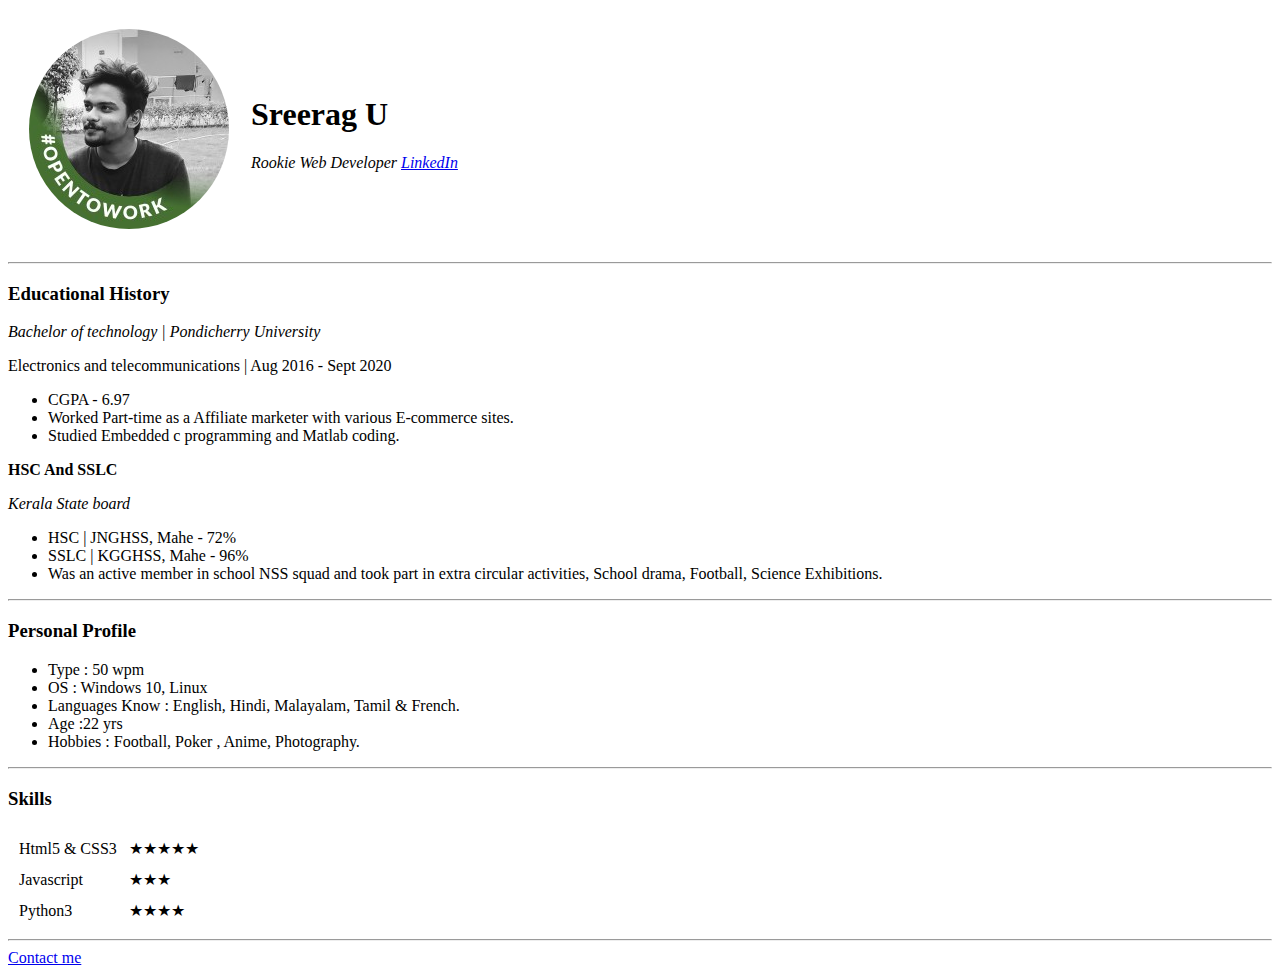
==== index.html @ 61a1f8e4 "cv website files" ====
<!DOCTYPE html>
<html lang="en" dir="ltr">
<!-- HOLDS INFPORMATION ABT PAGE-->
<head>
  <meta charset="utf-8">
  <title>Sreerag's Personal Site</title>
  <link rel="stylesheet" href="style.css" />
</head>
<!--the actual site-->

<body>
  <table cellspacing="20">
    <tr>
      <td>
        <img src="ragan.jpg" alt="sreerag's profile picture">
      </td>
      <td>
        <h1><strong>Sreerag U</strong></h1>
        <p><em>Rookie Web Developer <a href="https://www.linkedin.com/in/sreerag-u/">LinkedIn</a></em></p>
      </td>
    </tr>
  </table>

  <style>
    img {
      border-radius: 120px;
    }
  </style>
  <hr />
  <!-- education  details-->
  <h3>Educational History</h3>
  <p>
    <em>Bachelor of technology | Pondicherry University</em>
  </p>
  <p>
    Electronics and telecommunications | Aug 2016 - Sept 2020
  </p>
  <ul>
    <li>
      CGPA - 6.97
    </li>
    <li>
      Worked Part-time as a Affiliate marketer with various E-commerce sites.
    </li>
    <li>
      Studied Embedded c programming and Matlab coding.
    </li>

  </ul>
  <p><strong>HSC And SSLC</strong></p>
  <p>
    <em> Kerala State board</em>
  </p>
  <ul>
    <li>
      HSC | JNGHSS, Mahe - 72%
    </li>
    <li>
      SSLC | KGGHSS, Mahe - 96%
    </li>
    <li>
      Was an active member in school NSS squad and took part in extra circular activities, School&nbsp;drama, Football, Science Exhibitions.
    </li>
  </ul>
  <hr />
  <!-- extra stuff-->
  <h3>Personal Profile</h3>
  <ul>
    <li>
      Type : 50 wpm
    </li>
    <li>
      OS : Windows 10, Linux
    </li>
    <li>
      Languages Know : English, Hindi, Malayalam, Tamil & French.
    </li>
    <li>
      Age :22 yrs
    </li>
    <li>
      Hobbies : Football, Poker , Anime, Photography.
    </li>
  </ul>
<hr />
  <!--skill set-->
  <h3>Skills</h3>
  <table cellspacing="10">
    <tr>
      <td>
        Html5 & CSS3
      </td>
      <td>
        ★★★★★
      </td>
    </tr>
    <tr>
      <td>
        Javascript
      </td>
      <td>
        ★★★
      </td>
    </tr>
    <tr>
      <td>
        Python3
      </td>
      <td>
        ★★★★
      </td>
    </tr>
  </table>
  <hr />
  <a href="contact.html">Contact me</a>
</body>

</html>
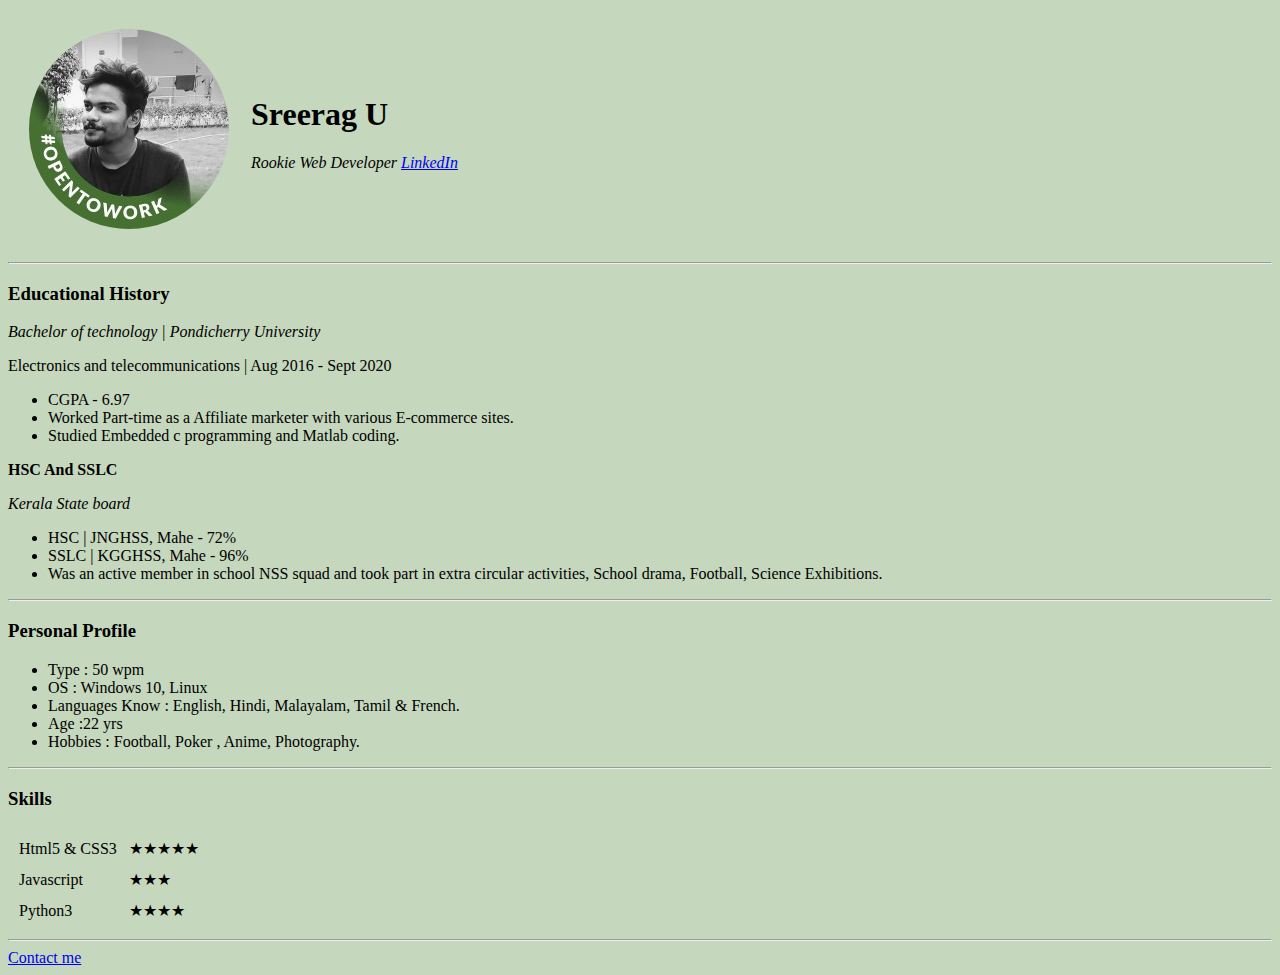
==== commit 18a3eb3e: "Update index.html" ====
--- a/index.html
+++ b/index.html
@@ -4,11 +4,11 @@
 <head>
   <meta charset="utf-8">
   <title>Sreerag's Personal Site</title>
-  <link rel="stylesheet" href="style.css" />
+
 </head>
 <!--the actual site-->
 
-<body>
+<body style="background-color:  #c5d7bd">
   <table cellspacing="20">
     <tr>
       <td>
@@ -116,3 +116,4 @@
 </body>
 
 </html>
+
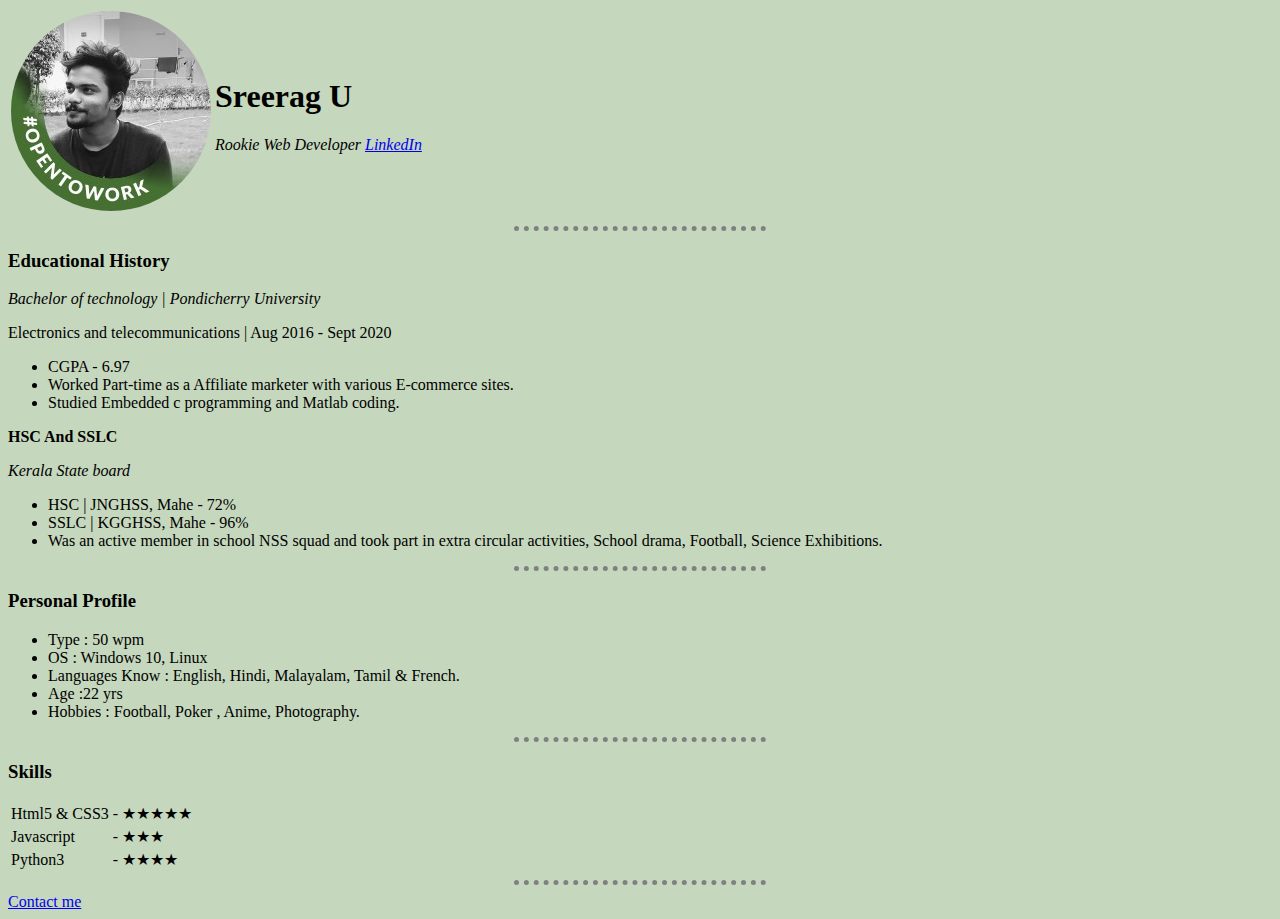
==== commit 7d8f925c: "Add files via upload" ====
--- a/index.html
+++ b/index.html
@@ -1,15 +1,32 @@
 <!DOCTYPE html>
 <html lang="en" dir="ltr">
 <!-- HOLDS INFPORMATION ABT PAGE-->
+
 <head>
   <meta charset="utf-8">
   <title>Sreerag's Personal Site</title>
+  <style>
+    img {
+      border-radius: 120px;
+    }
 
+    body {
+      background-color: #c5d7bd;
+    }
+
+    hr {
+      border-style: none;
+      border-top-style: dotted;
+      border-width: 5px;
+      border-color: grey;
+      width: 20%;
+    }
+  </style>
 </head>
 <!--the actual site-->
 
-<body style="background-color:  #c5d7bd">
-  <table cellspacing="20">
+<body>
+  <table>
     <tr>
       <td>
         <img src="ragan.jpg" alt="sreerag's profile picture">
@@ -20,12 +37,6 @@
       </td>
     </tr>
   </table>
-
-  <style>
-    img {
-      border-radius: 120px;
-    }
-  </style>
   <hr />
   <!-- education  details-->
   <h3>Educational History</h3>
@@ -82,16 +93,16 @@
       Hobbies : Football, Poker , Anime, Photography.
     </li>
   </ul>
-<hr />
+  <hr />
   <!--skill set-->
   <h3>Skills</h3>
-  <table cellspacing="10">
+  <table>
     <tr>
       <td>
         Html5 & CSS3
       </td>
       <td>
-        ★★★★★
+        - ★★★★★
       </td>
     </tr>
     <tr>
@@ -99,7 +110,7 @@
         Javascript
       </td>
       <td>
-        ★★★
+        - ★★★
       </td>
     </tr>
     <tr>
@@ -107,7 +118,7 @@
         Python3
       </td>
       <td>
-        ★★★★
+        - ★★★★
       </td>
     </tr>
   </table>
@@ -116,4 +127,3 @@
 </body>
 
 </html>
-
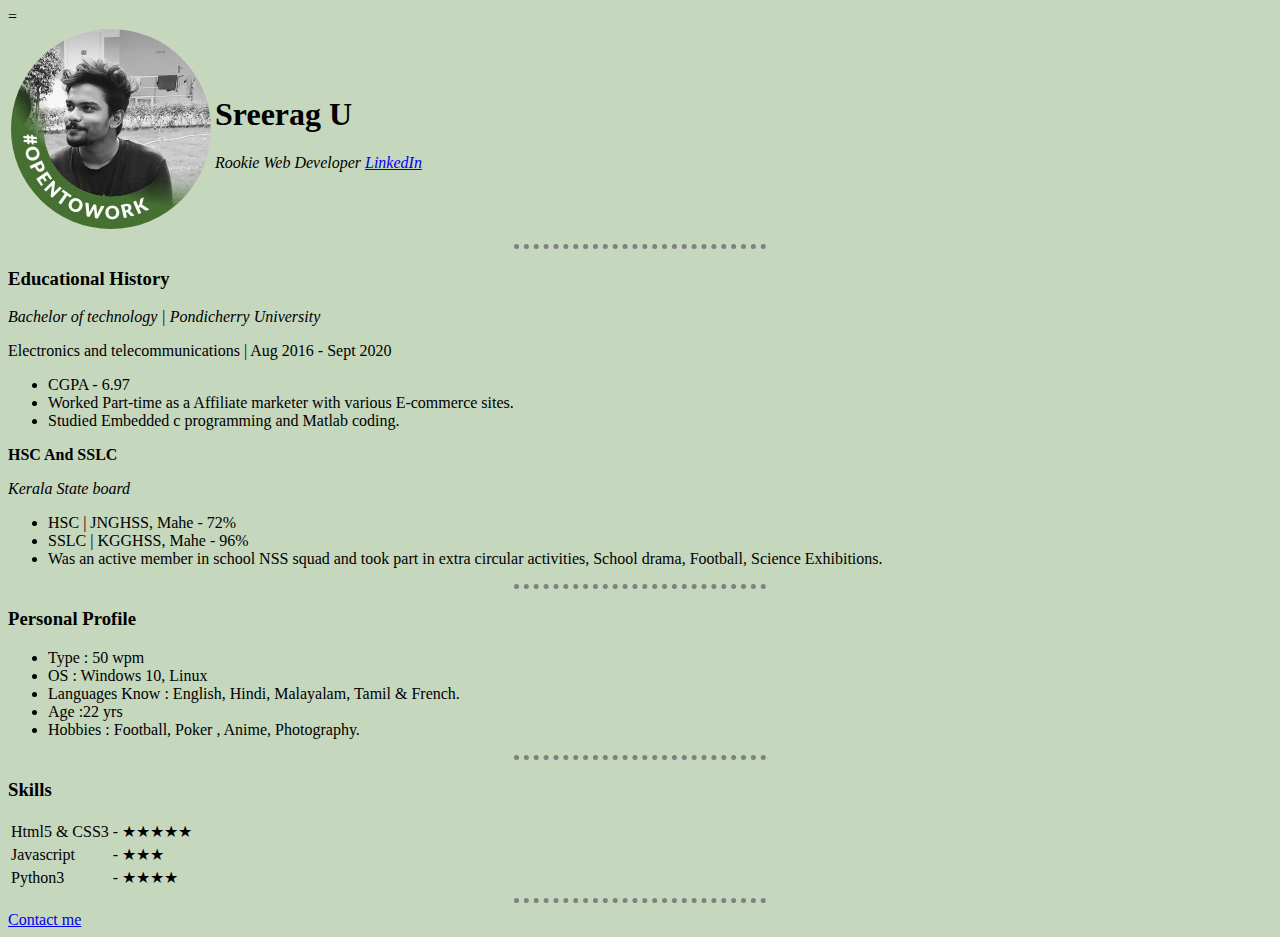
==== commit b1509cbb: "Add files via upload" ====
--- a/index.html
+++ b/index.html
@@ -5,26 +5,9 @@
 <head>
   <meta charset="utf-8">
   <title>Sreerag's Personal Site</title>
-  <style>
-    img {
-      border-radius: 120px;
-    }
-
-    body {
-      background-color: #c5d7bd;
-    }
-
-    hr {
-      border-style: none;
-      border-top-style: dotted;
-      border-width: 5px;
-      border-color: grey;
-      width: 20%;
-    }
-  </style>
+  <link rel="stylesheet" href="styles.css" />
 </head>
-<!--the actual site-->
-
+<!--the actual site-->=
 <body>
   <table>
     <tr>
--- a/styles.css
+++ b/styles.css
@@ -0,0 +1,15 @@
+img {
+  border-radius: 120px;
+}
+
+body {
+  background-color: #c5d7bd;
+}
+
+hr {
+  border-style: none;
+  border-top-style: dotted;
+  border-width: 5px;
+  border-color: grey;
+  width: 20%;
+}
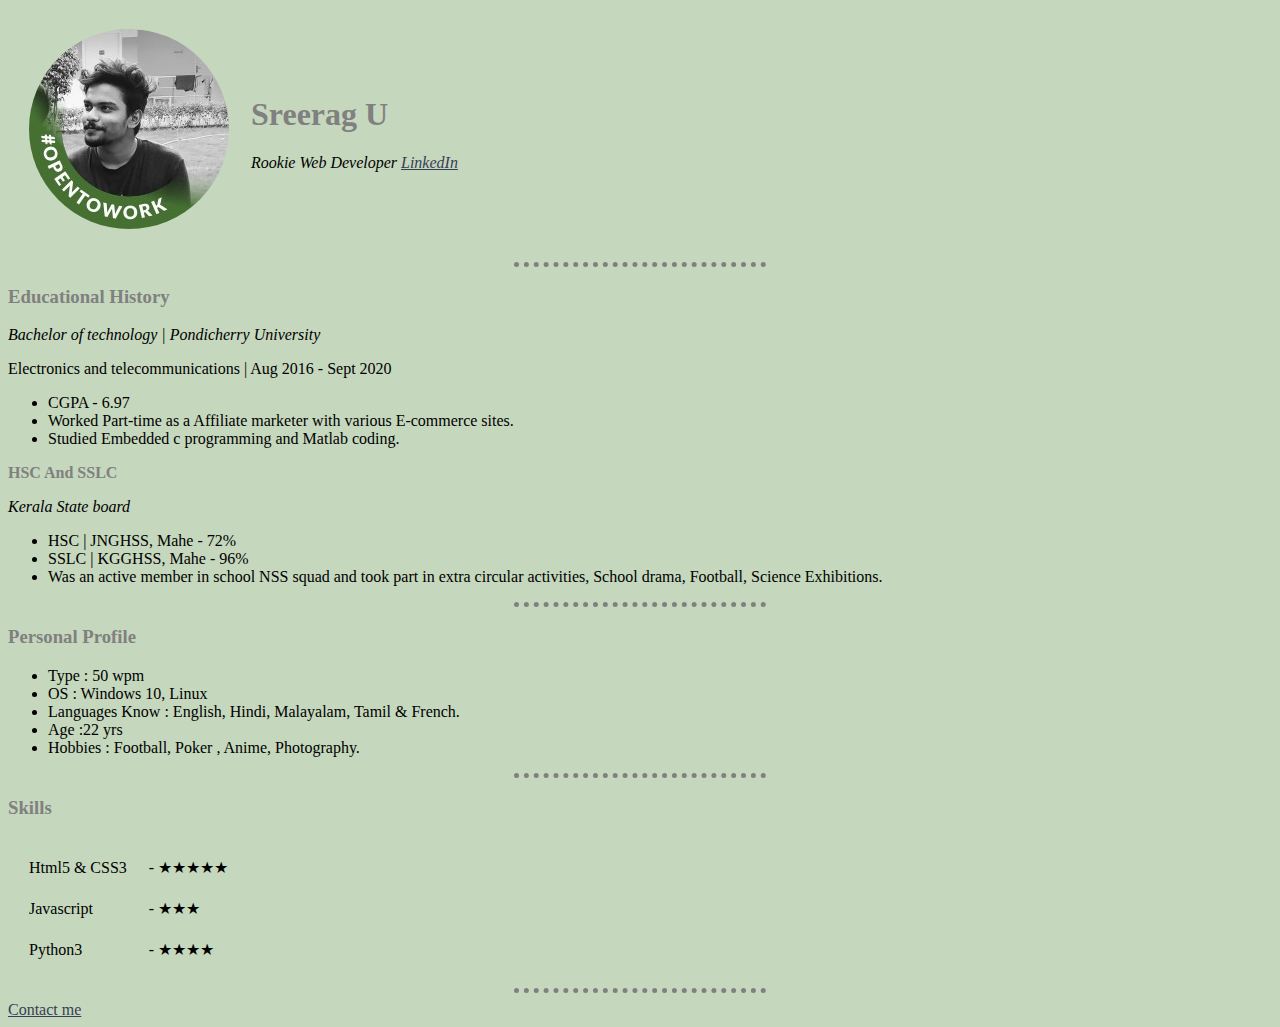
==== commit eefa6617: "Add files via upload" ====
--- a/index.html
+++ b/index.html
@@ -7,7 +7,8 @@
   <title>Sreerag's Personal Site</title>
   <link rel="stylesheet" href="styles.css" />
 </head>
-<!--the actual site-->=
+<!--the actual site-->
+
 <body>
   <table>
     <tr>
@@ -15,14 +16,14 @@
         <img src="ragan.jpg" alt="sreerag's profile picture">
       </td>
       <td>
-        <h1><strong>Sreerag U</strong></h1>
-        <p><em>Rookie Web Developer <a href="https://www.linkedin.com/in/sreerag-u/">LinkedIn</a></em></p>
+        <h1 class="heading"><strong>Sreerag U</strong></h1>
+        <p><em>Rookie Web Developer <a class="links" href="https://www.linkedin.com/in/sreerag-u/">LinkedIn</a></em></p>
       </td>
     </tr>
   </table>
   <hr />
   <!-- education  details-->
-  <h3>Educational History</h3>
+  <h3 class="heading">Educational History</h3>
   <p>
     <em>Bachelor of technology | Pondicherry University</em>
   </p>
@@ -41,7 +42,7 @@
     </li>
 
   </ul>
-  <p><strong>HSC And SSLC</strong></p>
+  <p class="heading"><strong>HSC And SSLC</strong></p>
   <p>
     <em> Kerala State board</em>
   </p>
@@ -58,7 +59,7 @@
   </ul>
   <hr />
   <!-- extra stuff-->
-  <h3>Personal Profile</h3>
+  <h3 class="heading">Personal Profile</h3>
   <ul>
     <li>
       Type : 50 wpm
@@ -78,7 +79,7 @@
   </ul>
   <hr />
   <!--skill set-->
-  <h3>Skills</h3>
+  <h3 class="heading">Skills</h3>
   <table>
     <tr>
       <td>
@@ -106,7 +107,7 @@
     </tr>
   </table>
   <hr />
-  <a href="contact.html">Contact me</a>
+  <a class="links" href="contact.html">Contact me</a>
 </body>
 
 </html>
--- a/styles.css
+++ b/styles.css
@@ -4,6 +4,20 @@
 
 body {
   background-color: #c5d7bd;
+}
+table{
+  border-spacing: 20px;
+}
+.heading {
+  color: grey;
+}
+
+.links {
+  color: #383e56;
+}
+
+.links:hover {
+  color: green;
 }
 
 hr {
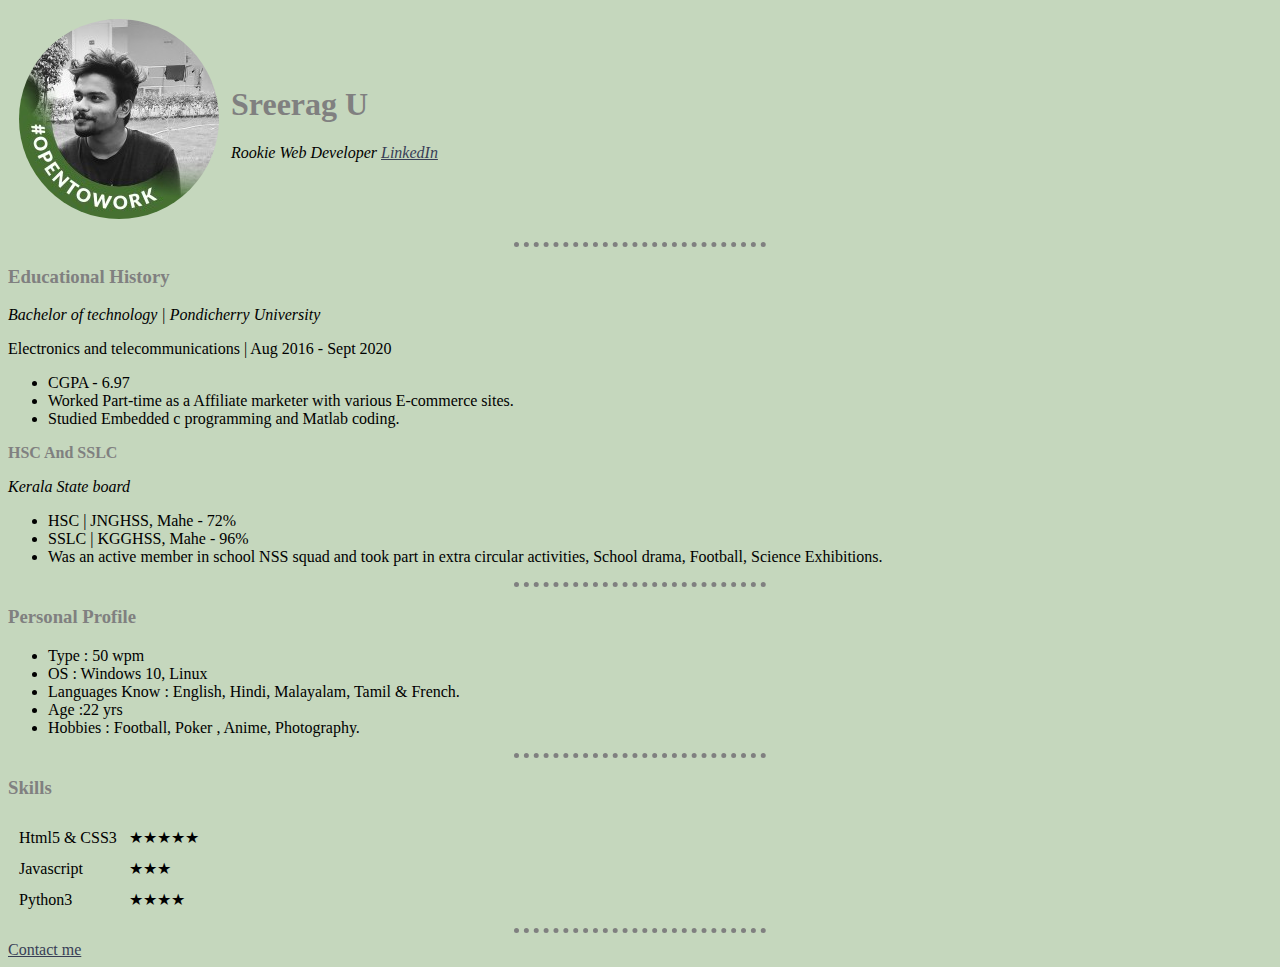
==== commit 8fb27605: "Add files via upload" ====
--- a/index.html
+++ b/index.html
@@ -86,7 +86,7 @@
         Html5 & CSS3
       </td>
       <td>
-        - ★★★★★
+      ★★★★★
       </td>
     </tr>
     <tr>
@@ -94,7 +94,7 @@
         Javascript
       </td>
       <td>
-        - ★★★
+      ★★★
       </td>
     </tr>
     <tr>
@@ -102,7 +102,7 @@
         Python3
       </td>
       <td>
-        - ★★★★
+      ★★★★
       </td>
     </tr>
   </table>
--- a/styles.css
+++ b/styles.css
@@ -6,7 +6,7 @@
   background-color: #c5d7bd;
 }
 table{
-  border-spacing: 20px;
+  border-spacing: 10px;
 }
 .heading {
   color: grey;
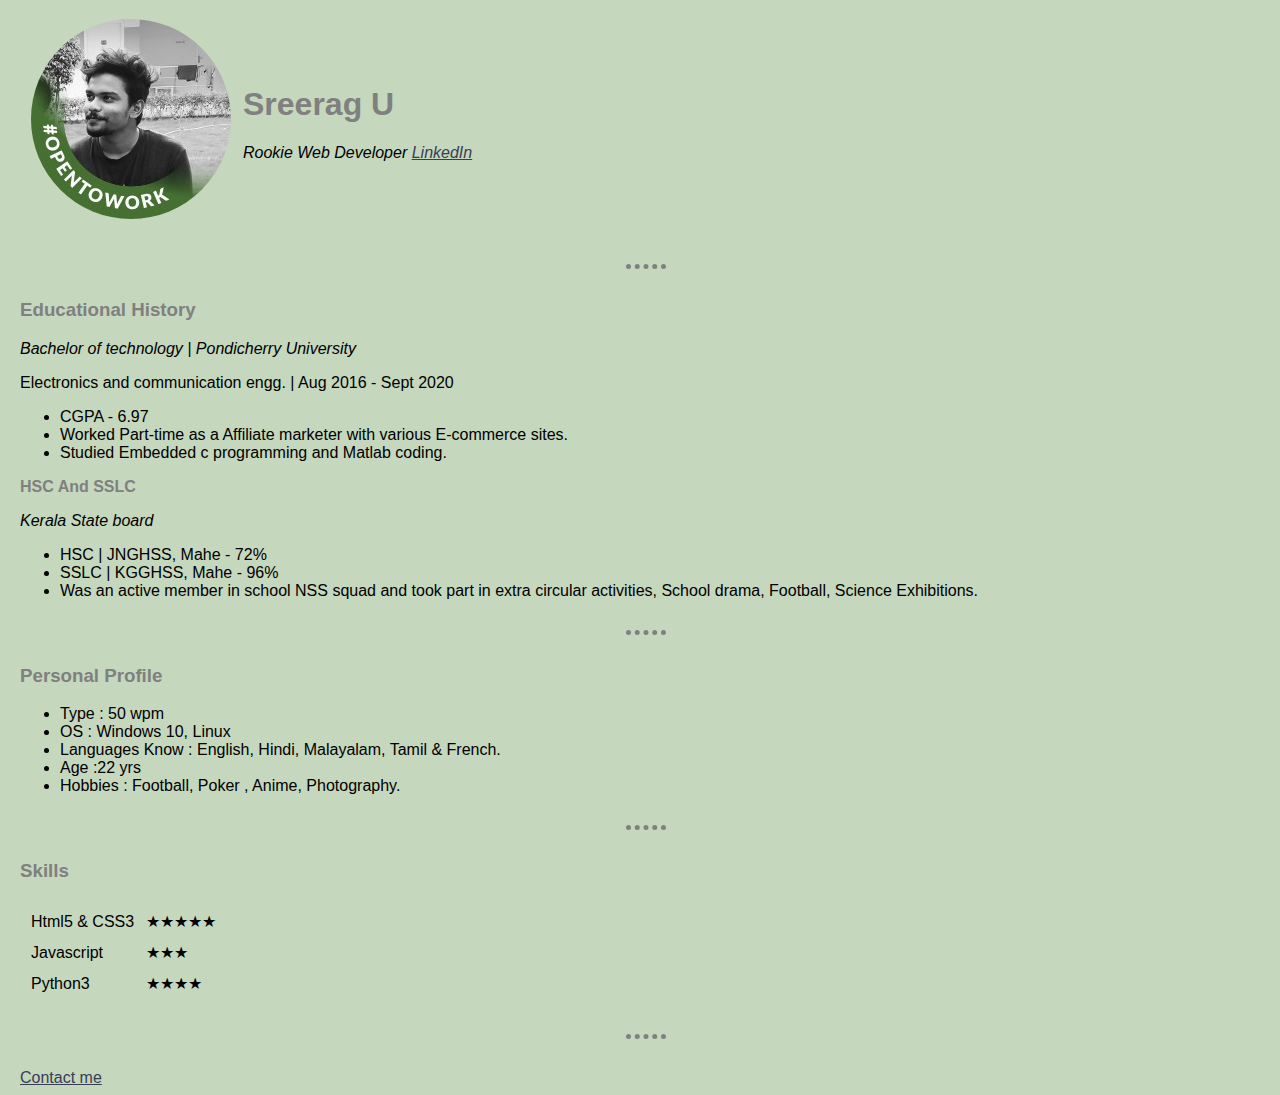
==== commit 49ec05db: "Add files via upload" ====
--- a/index.html
+++ b/index.html
@@ -17,7 +17,7 @@
       </td>
       <td>
         <h1 class="heading"><strong>Sreerag U</strong></h1>
-        <p><em>Rookie Web Developer <a class="links" href="https://www.linkedin.com/in/sreerag-u/">LinkedIn</a></em></p>
+        <p ckass="about"><em>Rookie Web Developer <a class="links" href="https://www.linkedin.com/in/sreerag-u/">LinkedIn</a></em></p>
       </td>
     </tr>
   </table>
@@ -28,7 +28,7 @@
     <em>Bachelor of technology | Pondicherry University</em>
   </p>
   <p>
-    Electronics and telecommunications | Aug 2016 - Sept 2020
+    Electronics and communication engg. | Aug 2016 - Sept 2020
   </p>
   <ul>
     <li>
@@ -80,13 +80,13 @@
   <hr />
   <!--skill set-->
   <h3 class="heading">Skills</h3>
-  <table>
+  <table class="table_elements">
     <tr>
       <td>
         Html5 & CSS3
       </td>
       <td>
-      ★★★★★
+        ★★★★★
       </td>
     </tr>
     <tr>
@@ -94,7 +94,7 @@
         Javascript
       </td>
       <td>
-      ★★★
+        ★★★
       </td>
     </tr>
     <tr>
@@ -102,7 +102,7 @@
         Python3
       </td>
       <td>
-      ★★★★
+        ★★★★
       </td>
     </tr>
   </table>
--- a/styles.css
+++ b/styles.css
@@ -3,7 +3,9 @@
 }
 
 body {
+  margin-left: 20px;
   background-color: #c5d7bd;
+  font-family: arial,sans-serif;
 }
 table{
   border-spacing: 10px;
@@ -25,5 +27,17 @@
   border-top-style: dotted;
   border-width: 5px;
   border-color: grey;
-  width: 20%;
+  width: 40px;
+  margin: 30px auto 30px auto;
 }
+@media (max-width: 900px){
+  body{
+    font-size: 1.6rem;
+  }
+  h1, h2 ,h3{
+    font-size: 2.4rem;
+  }
+  .table_elements{
+    font-size: 1.6rem;
+  }
+}
